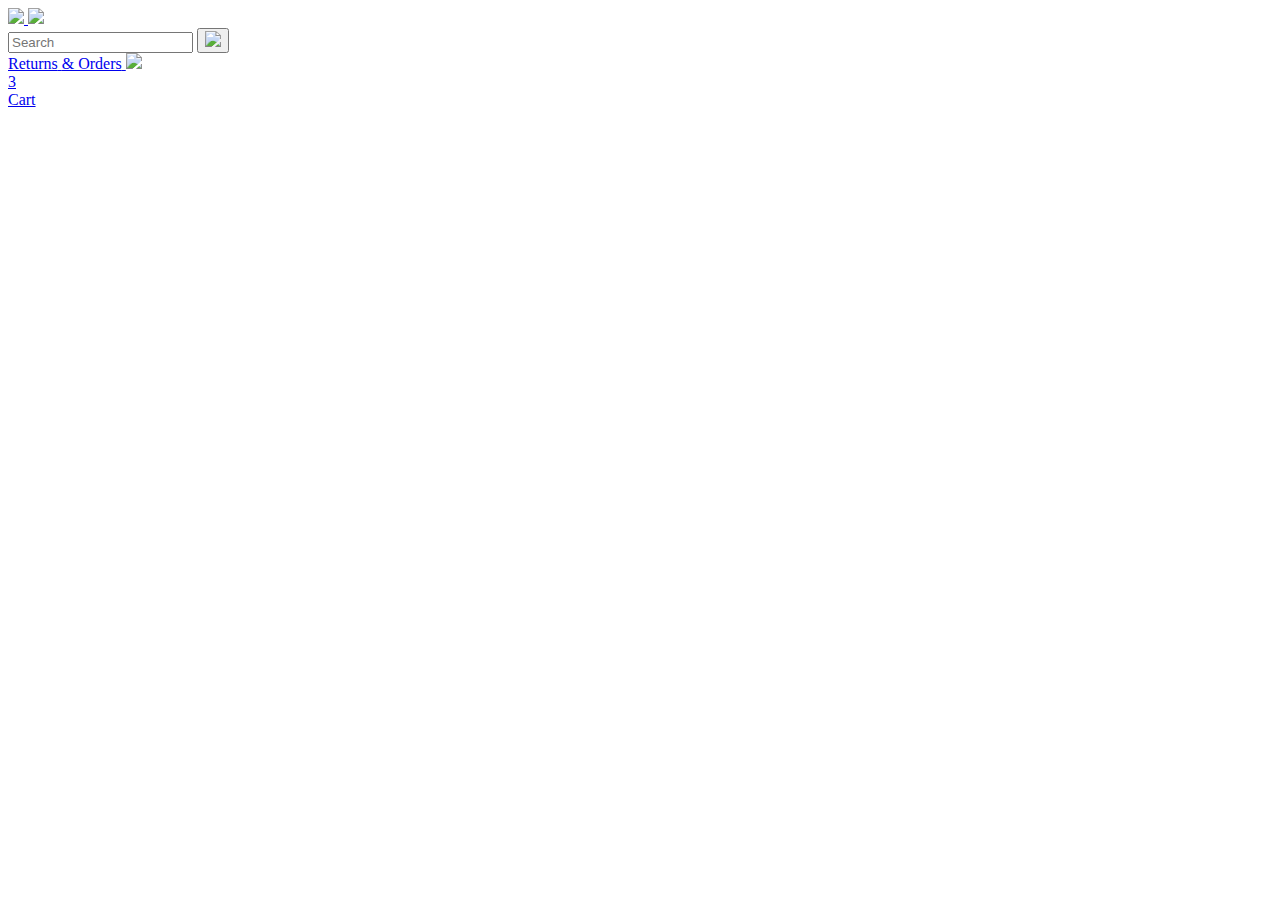
==== amazon.html @ 47362cdb "Used product.js" ====
<!DOCTYPE html>
<html>
  <head>
    <title>Amazon Project</title>

    <!-- This code is needed for responsive design to work.
      (Responsive design = make the website look good on
      smaller screen sizes like a phone or a tablet). -->
    <meta name="viewport" content="width=device-width, initial-scale=1">

    <!-- Load a font called Roboto from Google Fonts. -->
    <link rel="preconnect" href="https://fonts.googleapis.com">
    <link rel="preconnect" href="https://fonts.gstatic.com" crossorigin>
    <link href="https://fonts.googleapis.com/css2?family=Roboto:wght@400;500;700&display=swap" rel="stylesheet">

    <!-- Here are the CSS files for this page. -->
    <link rel="stylesheet" href="styles/shared/general.css">
    <link rel="stylesheet" href="styles/shared/amazon-header.css">
    <link rel="stylesheet" href="styles/pages/amazon.css">
  </head>
  <body>
    <div class="amazon-header">
      <div class="amazon-header-left-section">
        <a href="amazon.html" class="header-link">
          <img class="amazon-logo"
            src="images/amazon-logo-white.png">
          <img class="amazon-mobile-logo"
            src="images/amazon-mobile-logo-white.png">
        </a>
      </div>

      <div class="amazon-header-middle-section">
        <input class="search-bar" type="text" placeholder="Search">

        <button class="search-button">
          <img class="search-icon" src="images/icons/search-icon.png">
        </button>
      </div>

      <div class="amazon-header-right-section">
        <a class="orders-link header-link" href="orders.html">
          <span class="returns-text">Returns</span>
          <span class="orders-text">& Orders</span>
        </a>

        <a class="cart-link header-link" href="checkout.html">
          <img class="cart-icon" src="images/icons/cart-icon.png">
          <div class="cart-quantity">3</div>
          <div class="cart-text">Cart</div>
        </a>
      </div>
    </div>
    
    <div class="main">
      <!--html now generated with javascript-->
      <div class="products-grid js-products-grid">
      </div>
    </div>

    <!--runs files 1 by 1 (ORDER MATTERS), first creating the array in products.js then generating html in amazon.js-->
    <script src="data/products.js"></script>
    <script src="scripts/amazon.js"></script>
  </body>
</html>
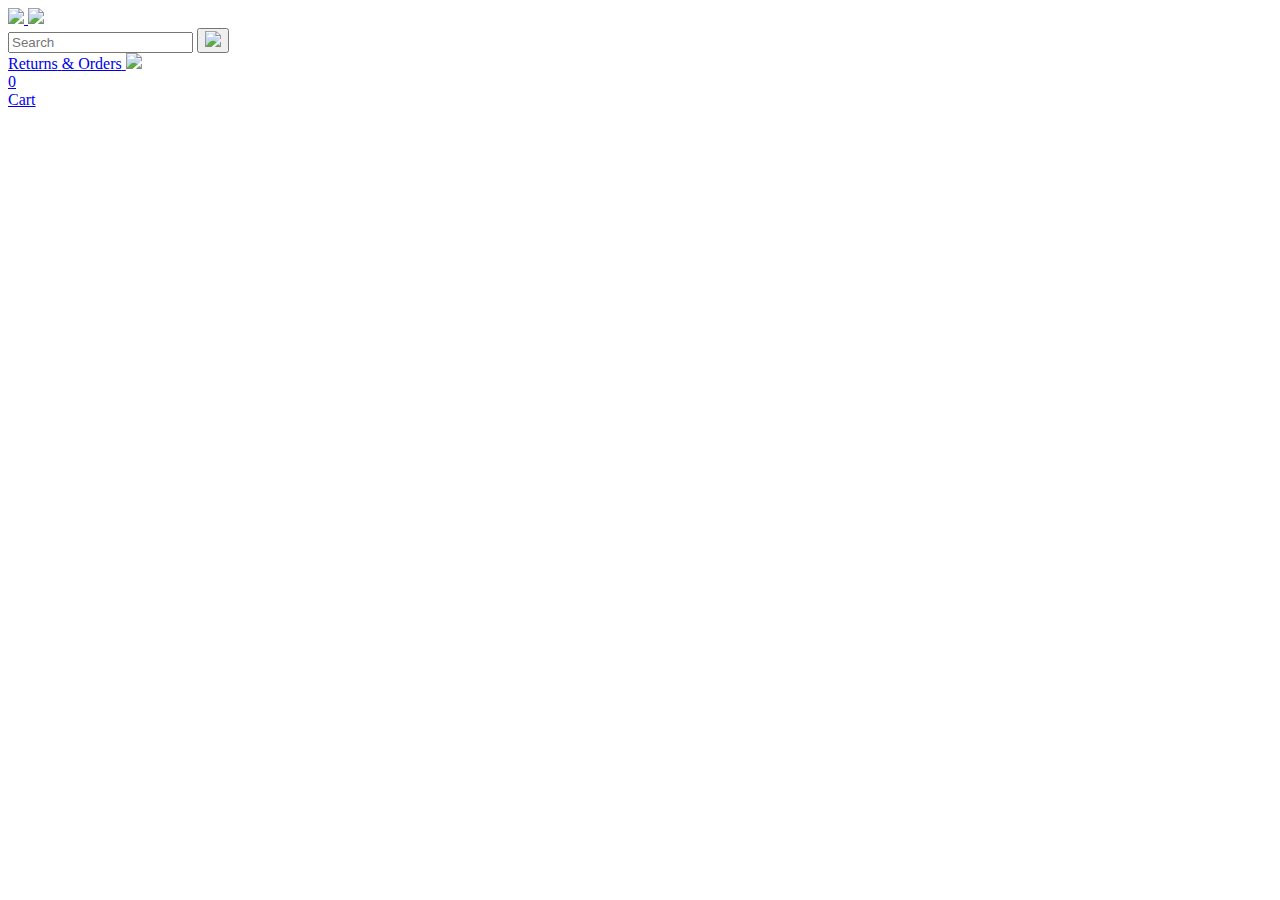
==== commit 1ee61756: "made cartQuantity visible" ====
--- a/amazon.html
+++ b/amazon.html
@@ -45,7 +45,7 @@
 
         <a class="cart-link header-link" href="checkout.html">
           <img class="cart-icon" src="images/icons/cart-icon.png">
-          <div class="cart-quantity">3</div>
+          <div class="cart-quantity js-cart-quantity">0</div>
           <div class="cart-text">Cart</div>
         </a>
       </div>
@@ -57,7 +57,8 @@
       </div>
     </div>
 
-    <!--runs files 1 by 1 (ORDER MATTERS), first creating the array in products.js then generating html in amazon.js-->
+    <!--runs files 1 by 1 (ORDER MATTERS), first creating the cart then the array in products.js then generating html in amazon.js-->
+    <script src="data/cart.js"></script>
     <script src="data/products.js"></script>
     <script src="scripts/amazon.js"></script>
   </body>
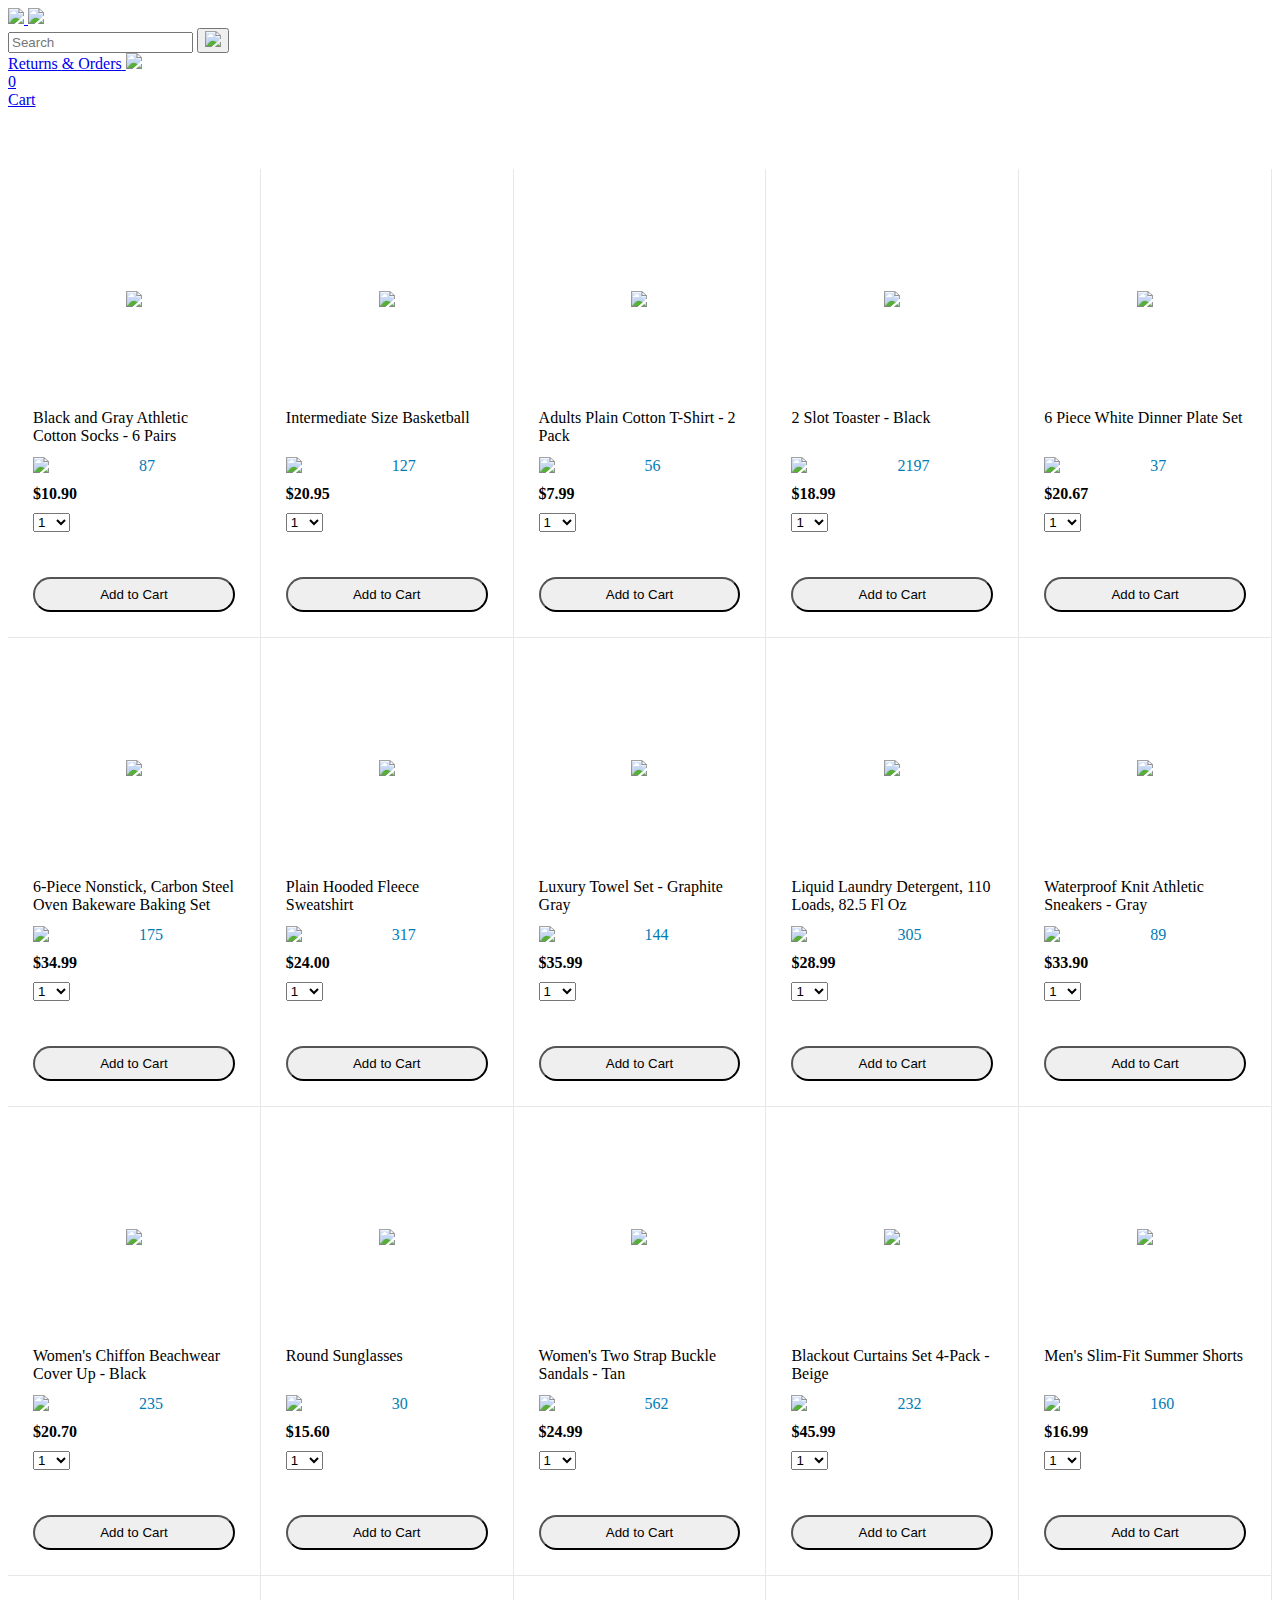
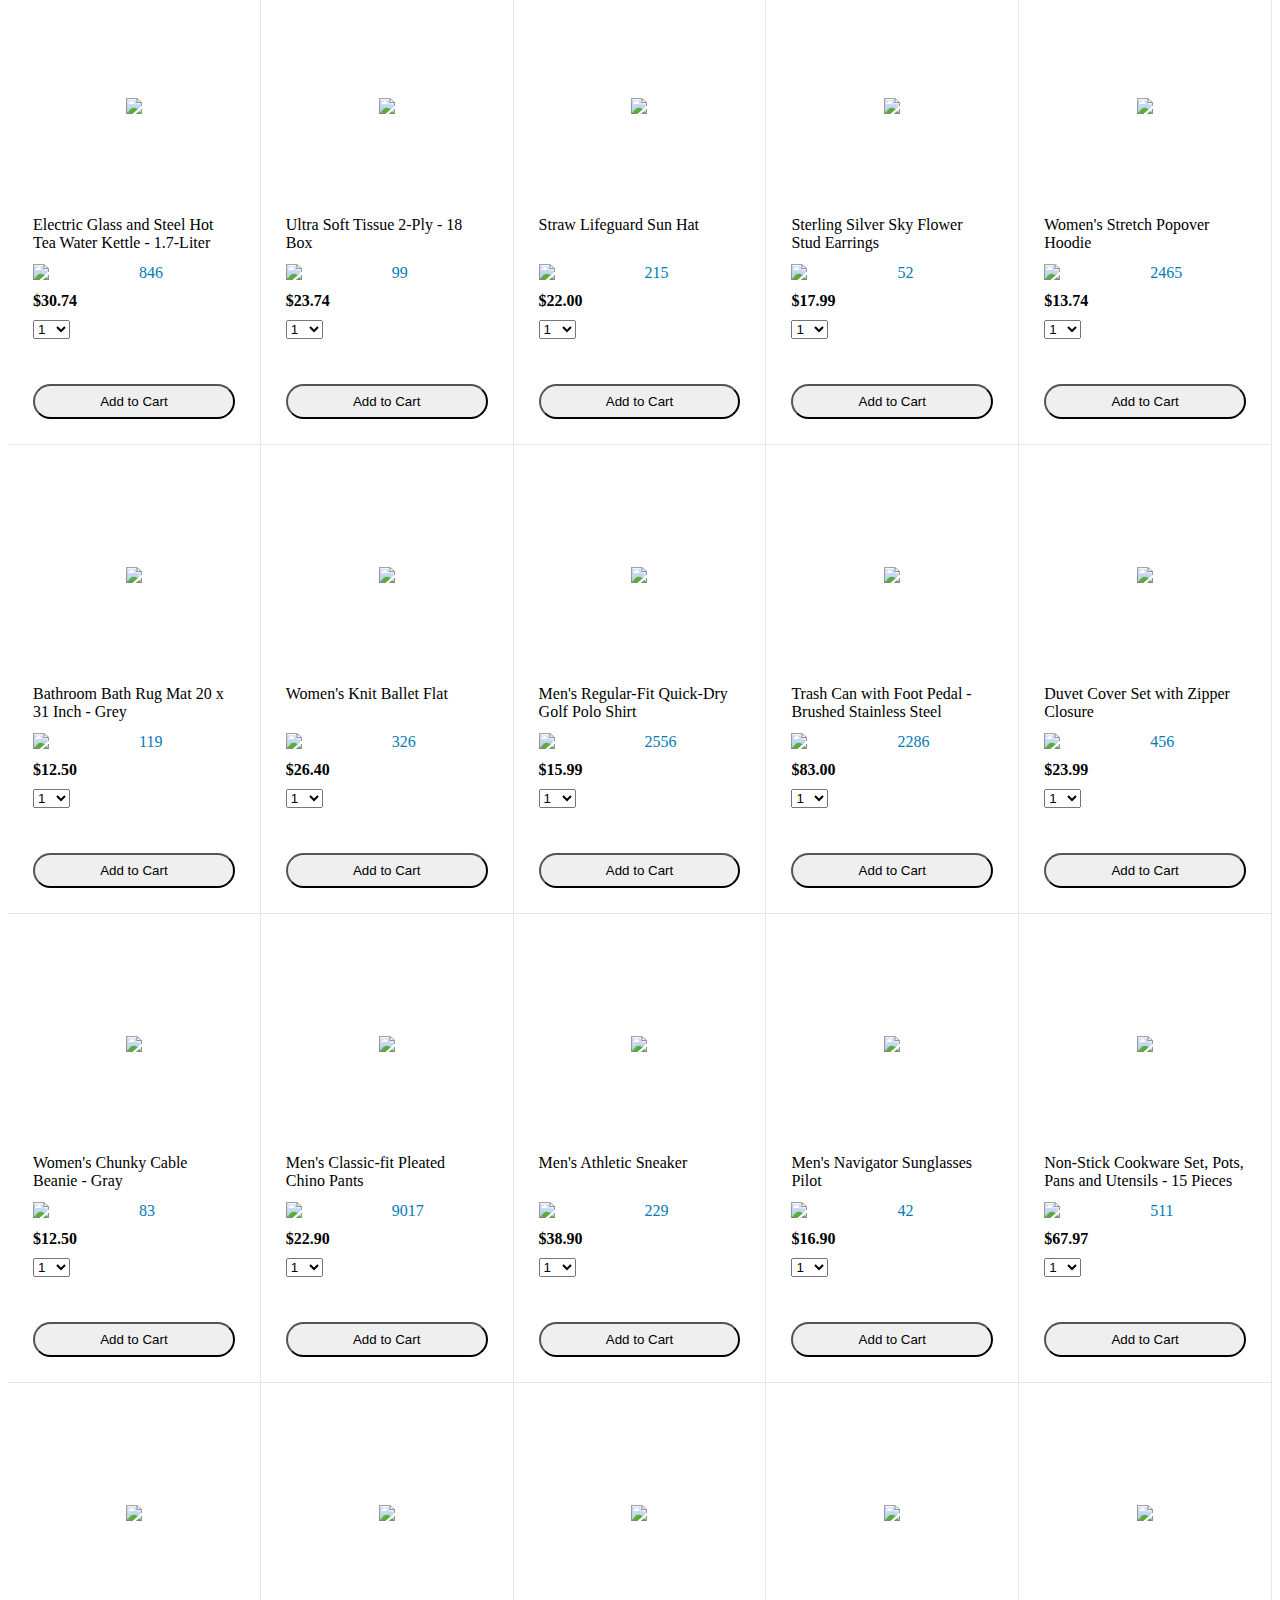
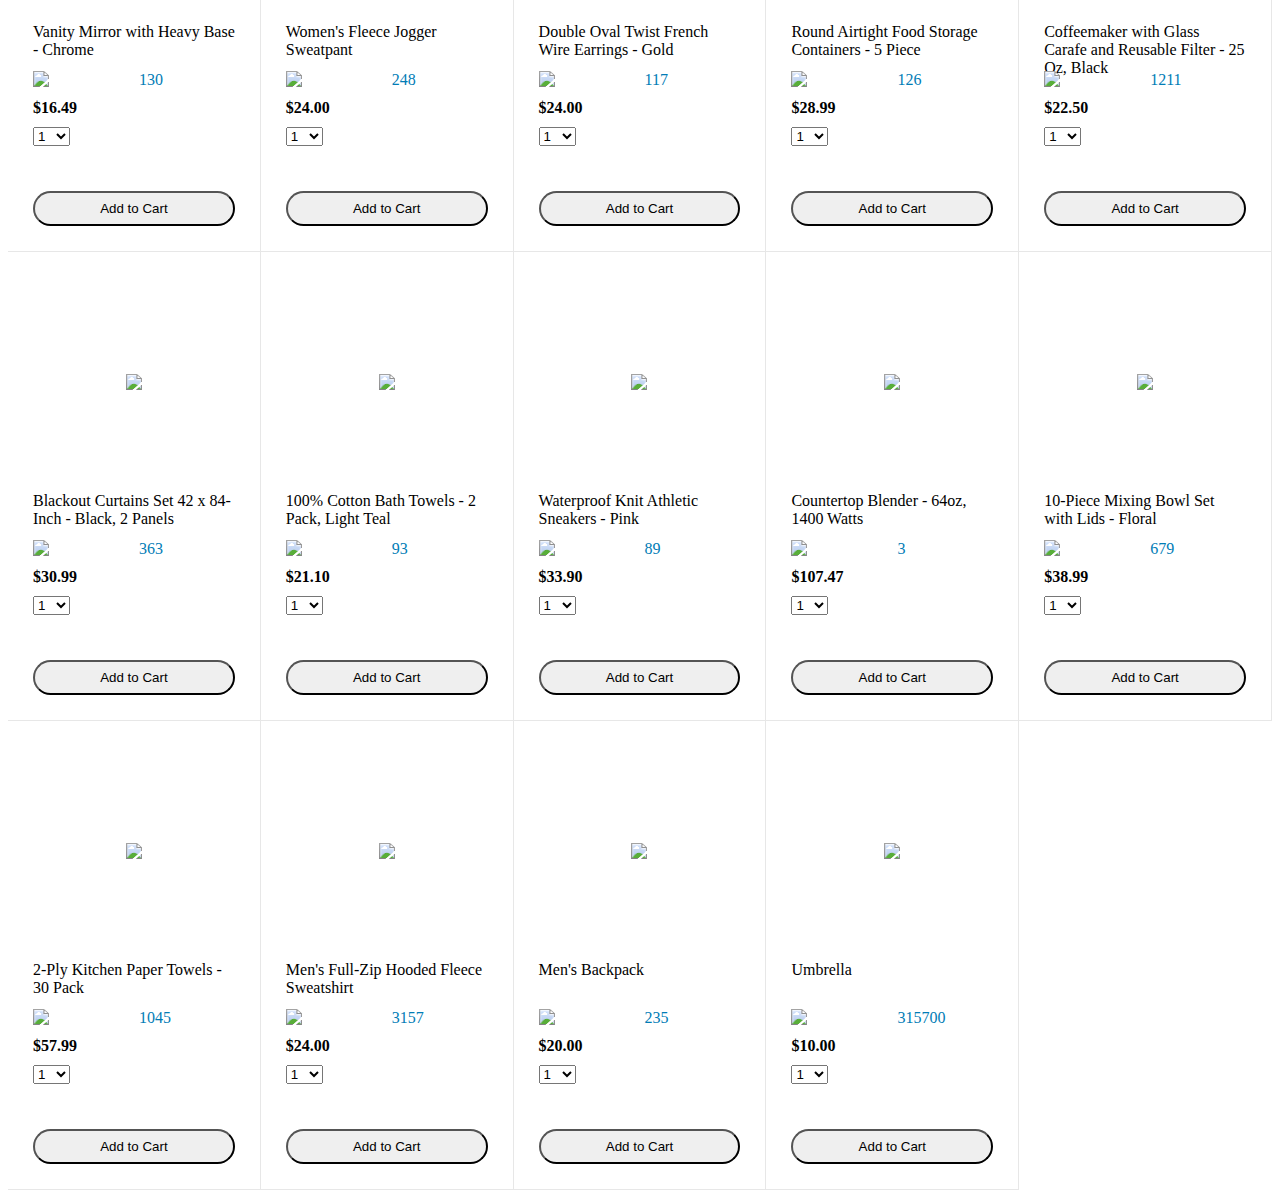
==== commit ccc183fa: "use modules to import cart from cart.js" ====
--- a/amazon.html
+++ b/amazon.html
@@ -57,9 +57,16 @@
       </div>
     </div>
 
-    <!--runs files 1 by 1 (ORDER MATTERS), first creating the cart then the array in products.js then generating html in amazon.js-->
-    <script src="data/cart.js"></script>
+    <!--runs files 1 by 1 (ORDER MATTERS), first creating the cart then the array in products.js then generating html in amazon.js
+    could actually cause naming conflicts - soluton is to use module
+    a module contains a variable inside a file so it doesn't cause problems with things outside the file
+  with below commented, we can't access cart variable in cart.js
+get a variable out of a file
+add type="module" attribute (lets amazon.js get variables from other files)
+export
+import-->
+    <!-- <script src="data/cart.js"></script> -->
     <script src="data/products.js"></script>
-    <script src="scripts/amazon.js"></script>
+    <script type="module" src="scripts/amazon.js"></script>
   </body>
 </html>
--- a/styles/pages/amazon.css
+++ b/styles/pages/amazon.css
@@ -0,0 +1,160 @@
+.main {
+  margin-top: 60px;
+}
+
+.products-grid {
+  display: grid;
+
+  /* - In CSS Grid, 1fr means a column will take up the
+       remaining space in the grid.
+     - If we write 1fr 1fr ... 1fr; 8 times, this will
+       divide the grid into 8 columns, each taking up an
+       equal amount of the space.
+     - repeat(8, 1fr); is a shortcut for repeating "1fr"
+       8 times (instead of typing out "1fr" 8 times).
+       repeat(...) is a special property that works with
+       display: grid; */
+  grid-template-columns: repeat(8, 1fr);
+}
+
+/* @media is used to create responsive design (making the
+   website look good on any screen size). This @media
+   means when the screen width is 2000px or less, we
+   will divide the grid into 7 columns instead of 8. */
+@media (max-width: 2000px) {
+  .products-grid {
+    grid-template-columns: repeat(7, 1fr);
+  }
+}
+
+/* This @media means when the screen width is 1600px or
+   less, we will divide the grid into 6 columns. */
+@media (max-width: 1600px) {
+  .products-grid {
+    grid-template-columns: repeat(6, 1fr);
+  }
+}
+
+@media (max-width: 1300px) {
+  .products-grid {
+    grid-template-columns: repeat(5, 1fr);
+  }
+}
+
+@media (max-width: 1000px) {
+  .products-grid {
+    grid-template-columns: repeat(4, 1fr);
+  }
+}
+
+@media (max-width: 800px) {
+  .products-grid {
+    grid-template-columns: repeat(3, 1fr);
+  }
+}
+
+@media (max-width: 575px) {
+  .products-grid {
+    grid-template-columns: repeat(2, 1fr);
+  }
+}
+
+@media (max-width: 450px) {
+  .products-grid {
+    grid-template-columns: 1fr;
+  }
+}
+
+.product-container {
+  padding-top: 40px;
+  padding-bottom: 25px;
+  padding-left: 25px;
+  padding-right: 25px;
+
+  border-right: 1px solid rgb(231, 231, 231);
+  border-bottom: 1px solid rgb(231, 231, 231);
+
+  display: flex;
+  flex-direction: column;
+}
+
+.product-image-container {
+  display: flex;
+  justify-content: center;
+  align-items: center;
+
+  height: 180px;
+  margin-bottom: 20px;
+}
+
+.product-image {
+  /* Images will overflow their container by default. To
+    prevent this, we set max-width and max-height to 100%
+    so they stay inside their container. */
+  max-width: 100%;
+  max-height: 100%;
+}
+
+.product-name {
+  height: 40px;
+  margin-bottom: 5px;
+}
+
+.product-rating-container {
+  display: flex;
+  align-items: center;
+  margin-bottom: 10px;
+}
+
+.product-rating-stars {
+  width: 100px;
+  margin-right: 6px;
+}
+
+.product-rating-count {
+  color: rgb(1, 124, 182);
+  cursor: pointer;
+  margin-top: 3px;
+}
+
+.product-price {
+  font-weight: 700;
+  margin-bottom: 10px;
+}
+
+.product-quantity-container {
+  margin-bottom: 17px;
+}
+
+.product-spacer {
+  flex: 1;
+}
+
+.added-to-cart {
+  color: rgb(6, 125, 98);
+  font-size: 16px;
+
+  display: flex;
+  align-items: center;
+  margin-bottom: 8px;
+
+  /* At first, the "Added to cart" message will
+     be invisible. Use JavaScript to change the
+     opacity and make it visible. */
+  opacity: 0;
+}
+
+.added-to-cart img {
+  height: 20px;
+  margin-right: 5px;
+}
+
+.add-to-cart-button {
+  width: 100%;
+  padding: 8px;
+  border-radius: 50px;
+}
+
+.js-added-to-cart-visible {
+  opacity: 1;
+}
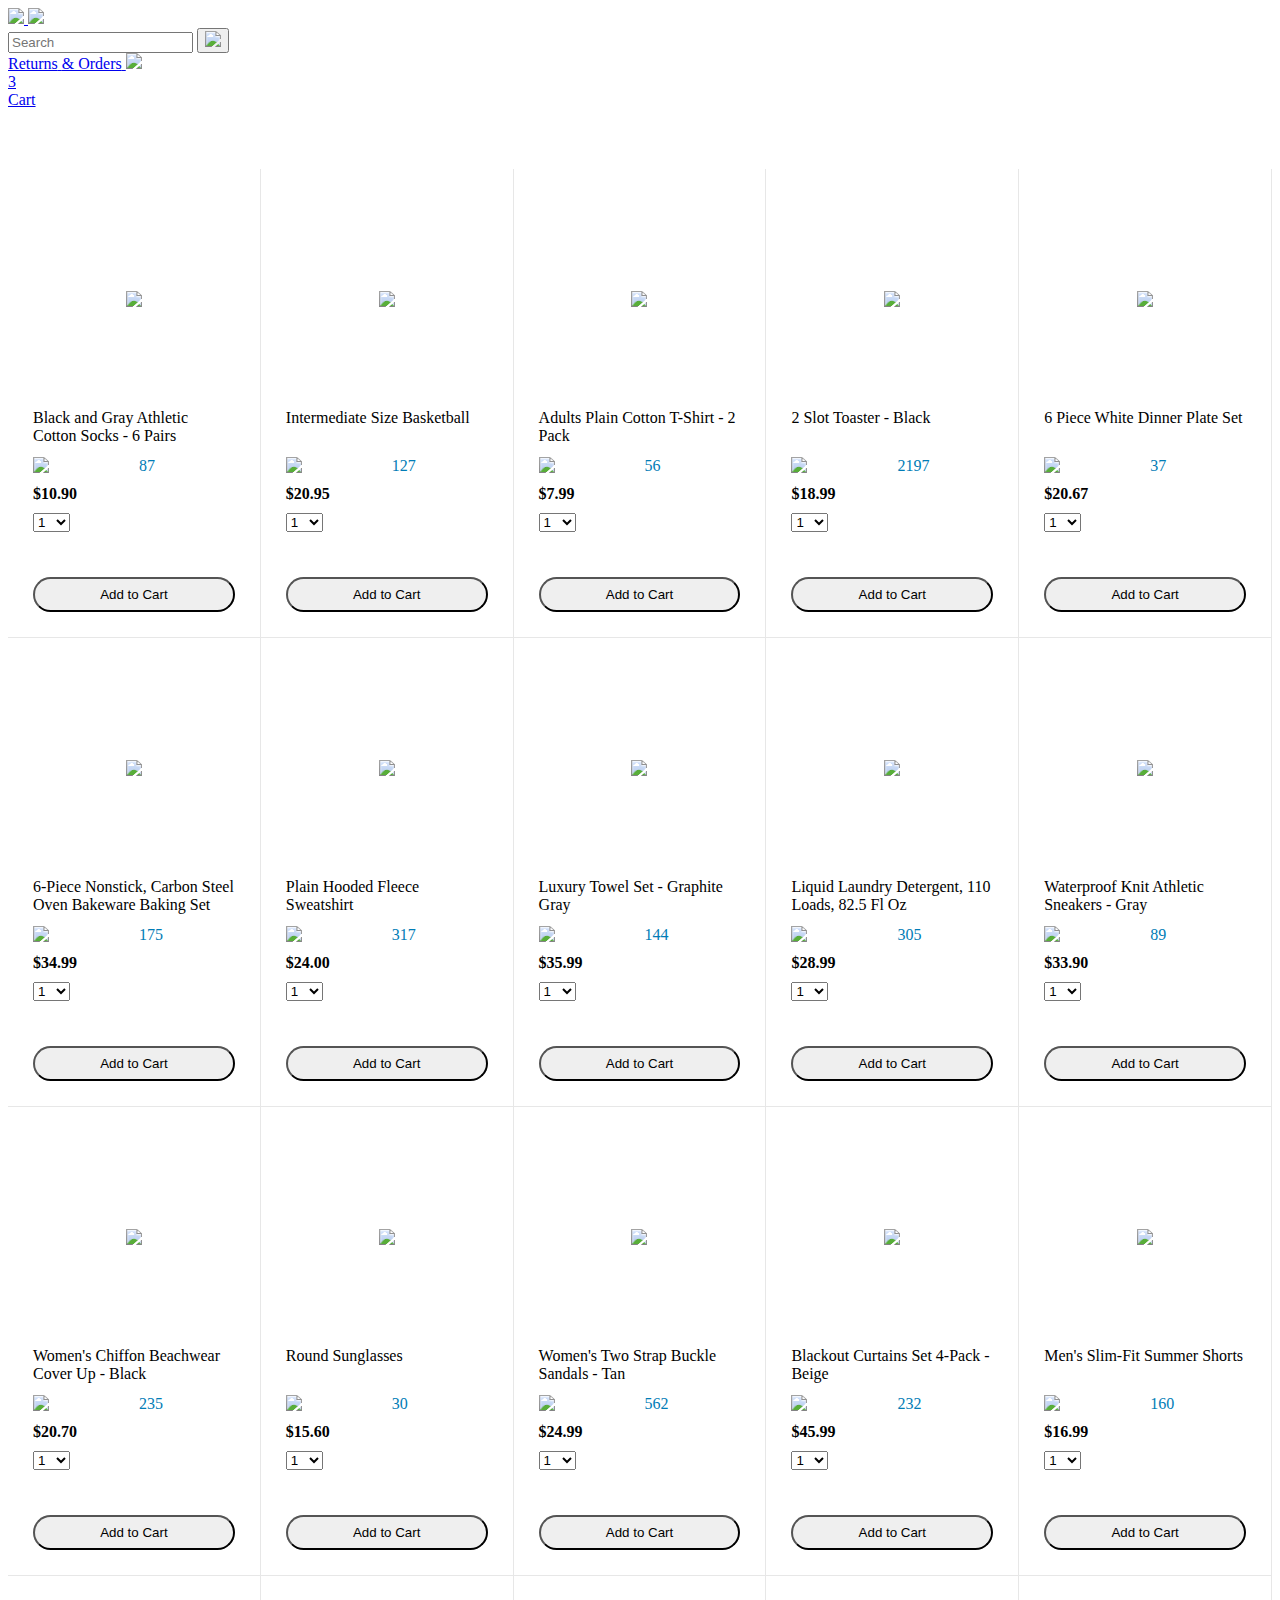
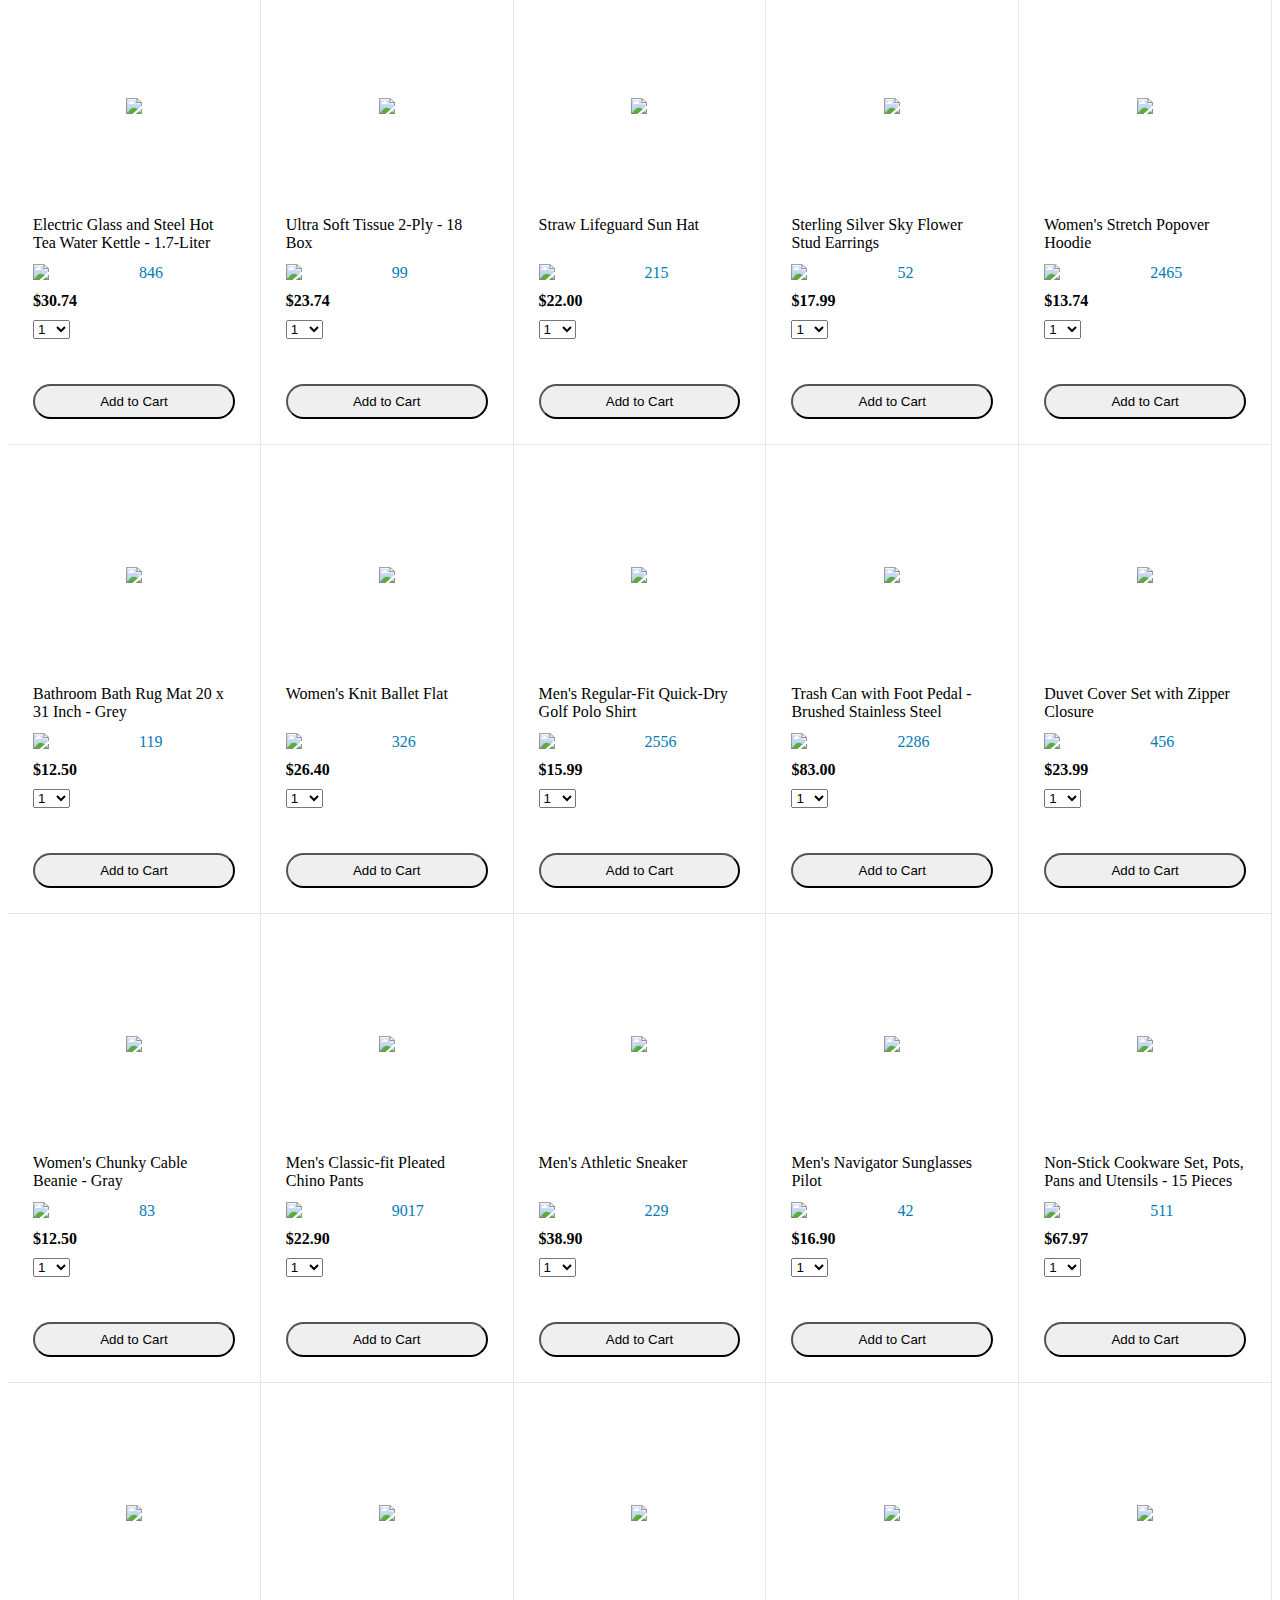
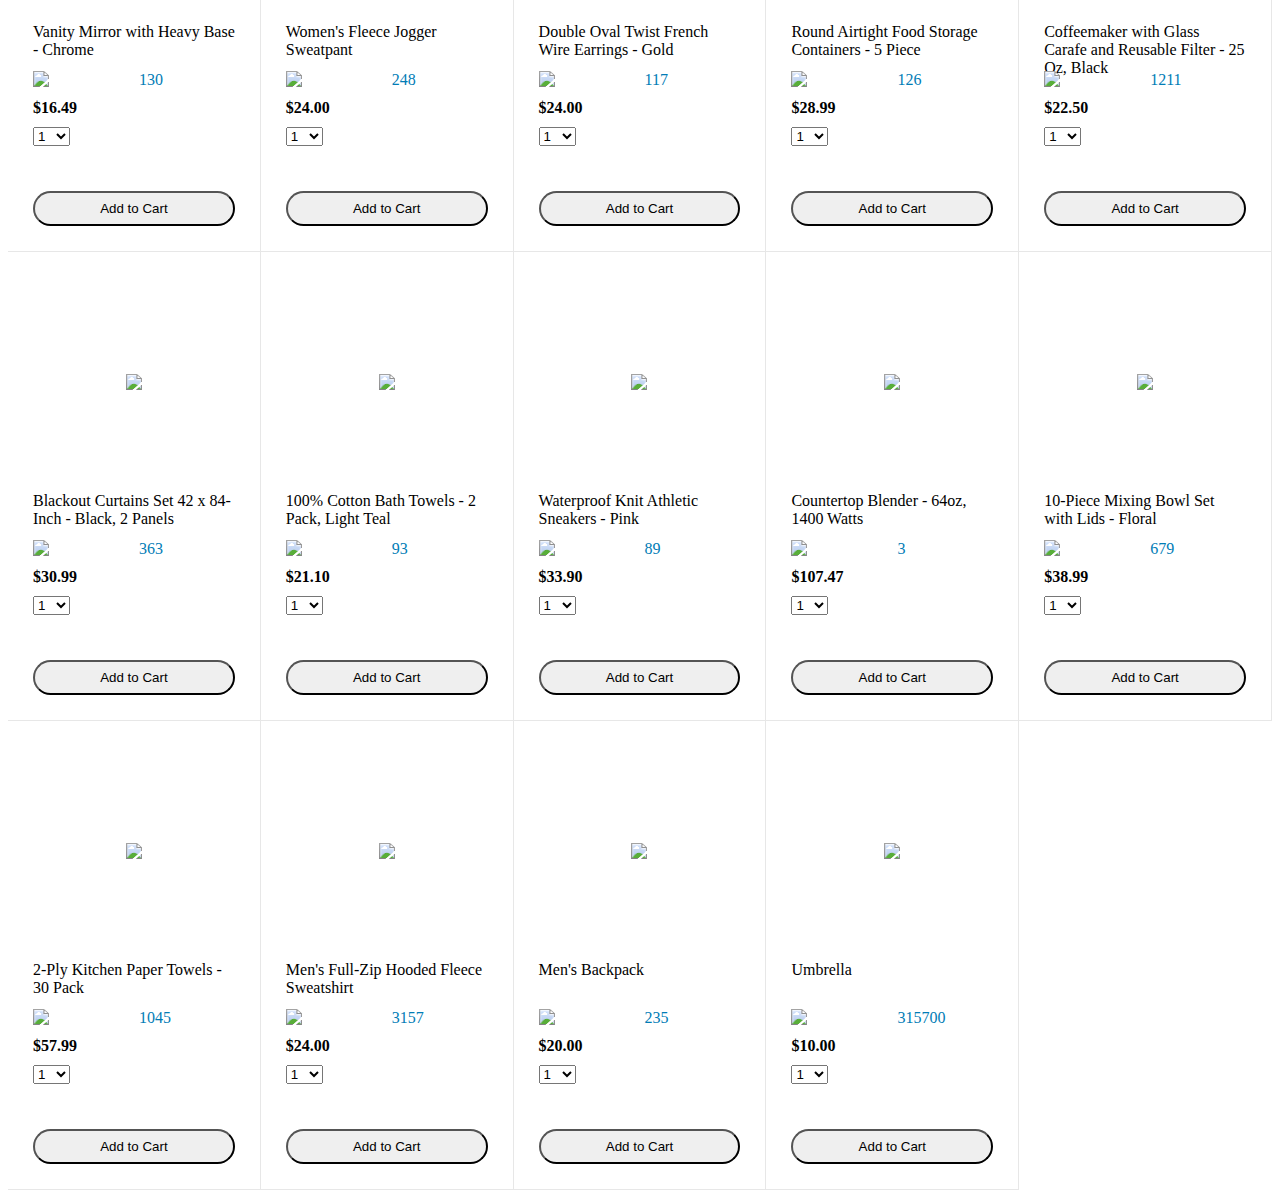
==== commit d0f604f6: "refactored cartQuantity calculations to cart.js" ====
--- a/amazon.html
+++ b/amazon.html
@@ -43,9 +43,10 @@
           <span class="orders-text">& Orders</span>
         </a>
 
+        <!--uses link element (like what we did with style but not explicitly stated), href redirects to checkout.html, href could also contain url-->
         <a class="cart-link header-link" href="checkout.html">
           <img class="cart-icon" src="images/icons/cart-icon.png">
-          <div class="cart-quantity js-cart-quantity">0</div>
+          <div class="cart-quantity js-cart-quantity"></div>
           <div class="cart-text">Cart</div>
         </a>
       </div>
@@ -66,7 +67,7 @@
 export
 import-->
     <!-- <script src="data/cart.js"></script> -->
-    <script src="data/products.js"></script>
+    <!-- <script src="data/products.js"></script> -->
     <script type="module" src="scripts/amazon.js"></script>
   </body>
 </html>
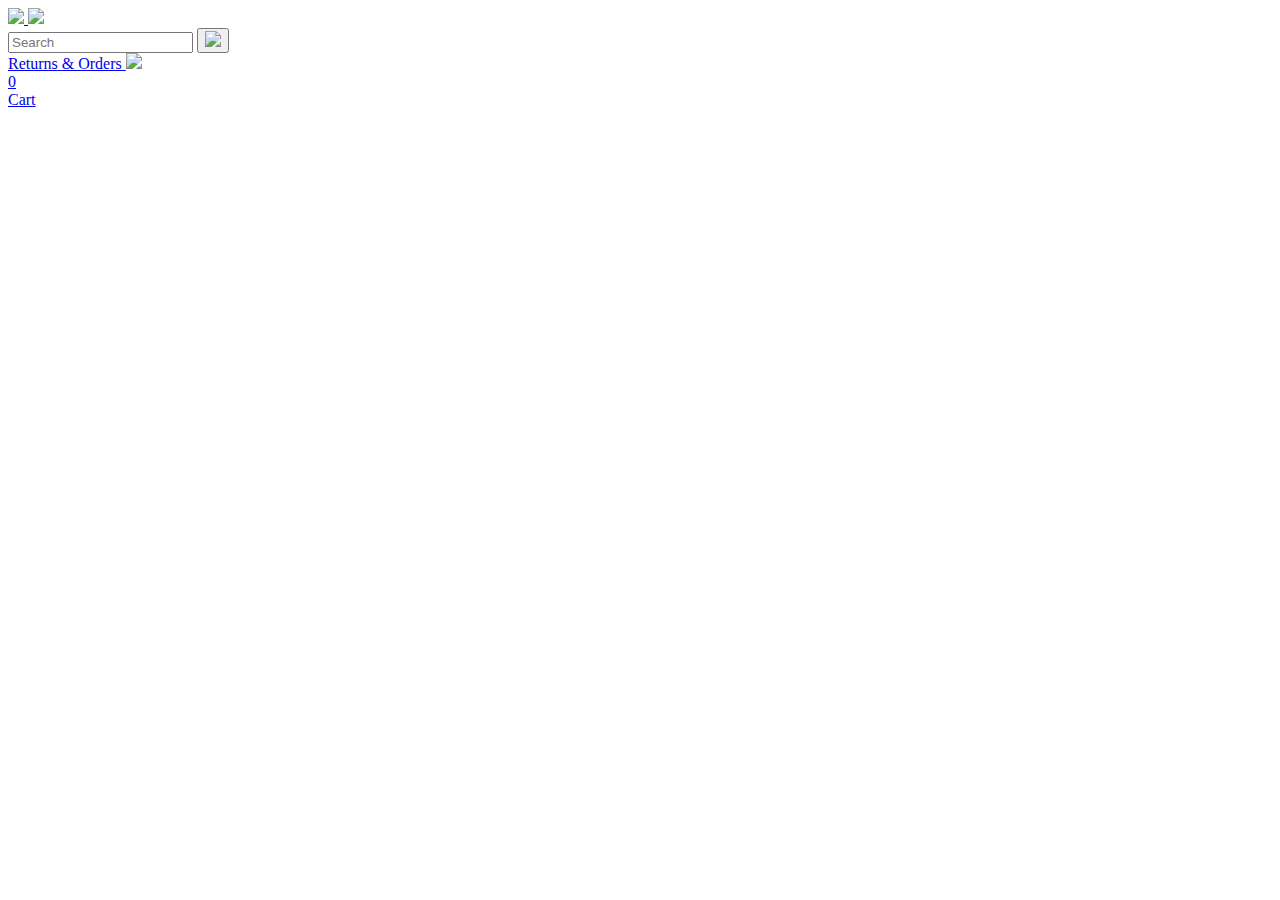
==== commit 95b67ce5: "enabled the search feature : amazon project officially finished" ====
--- a/amazon.html
+++ b/amazon.html
@@ -30,9 +30,9 @@
       </div>
 
       <div class="amazon-header-middle-section">
-        <input class="search-bar" type="text" placeholder="Search">
+        <input class="search-bar js-input-search-bar" type="text" placeholder="Search">
 
-        <button class="search-button">
+        <button class="search-button js-search-button">
           <img class="search-icon" src="images/icons/search-icon.png">
         </button>
       </div>
